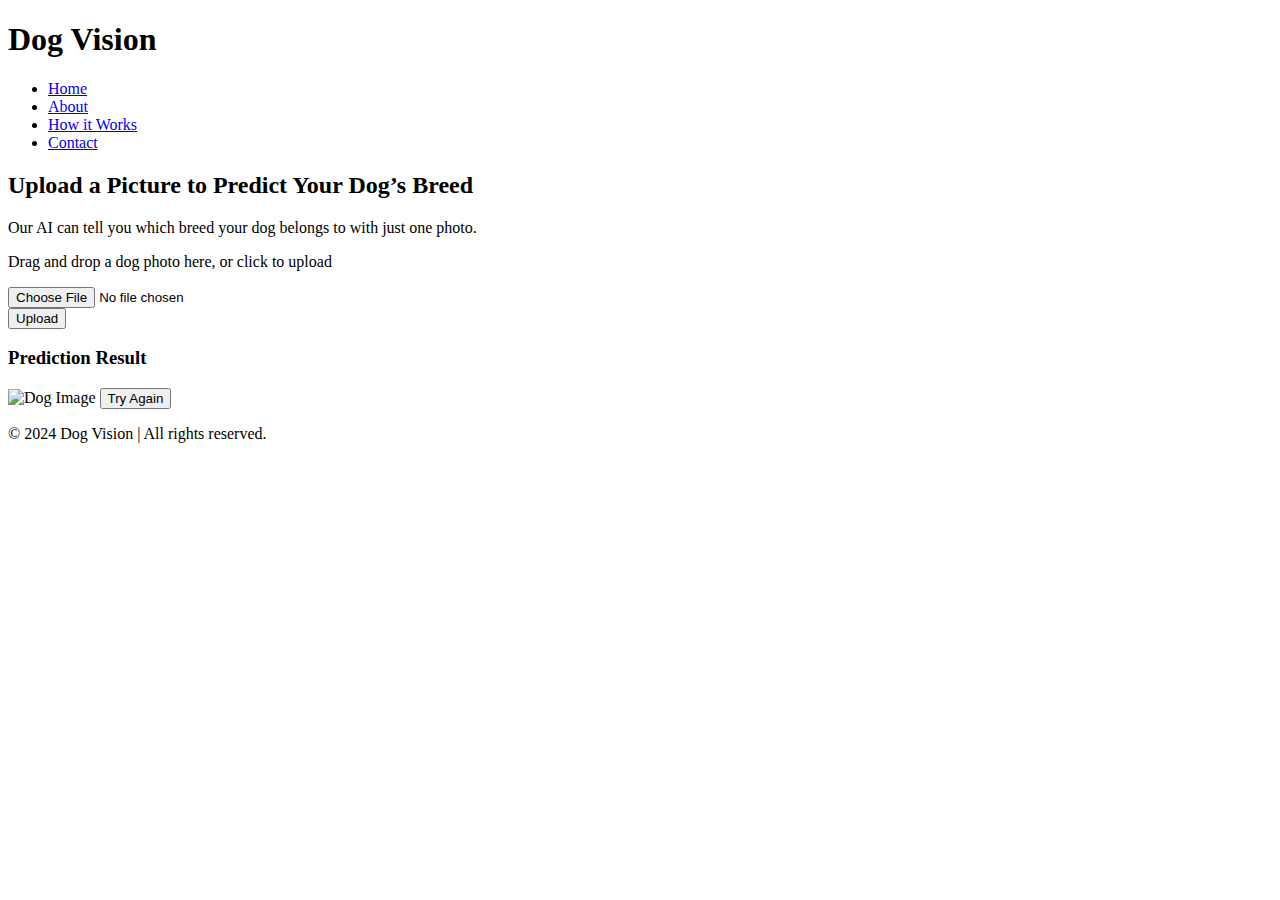
==== templates/index.html @ ed735141 "final" ====
<!DOCTYPE html>
<html lang="en">
<head>
    <meta charset="UTF-8">
    <meta name="viewport" content="width=device-width, initial-scale=1.0">
    <title>Dog Vision - Predict Your Dog's Breed</title>
    <link rel="stylesheet" href="static/css/styles.css">
</head>
<body>

    <header>
        <h1>Dog Vision</h1>
        <nav>
            <ul>
                <li><a href="#">Home</a></li>
                <li><a href="#">About</a></li>
                <li><a href="#">How it Works</a></li>
                <li><a href="#">Contact</a></li>
            </ul>
        </nav>
    </header>

    <main>
        <section class="hero">
            <h2>Upload a Picture to Predict Your Dog’s Breed</h2>
            <p>Our AI can tell you which breed your dog belongs to with just one photo.</p>

            <div class="upload-section">
                <div id="upload-box" class="drag-drop">
                    <p>Drag and drop a dog photo here, or click to upload</p>
                    <input type="file" id="upload-input" accept="image/*">
                </div>
                <button id="upload-btn">Upload</button>
            </div>
        </section>

        <section id="result-section" class="hidden">
            <h3>Prediction Result</h3>
            <img id="dog-image" src="{{ url_for('static', filename='images/predicted.png') }}" alt="Dog Image">
            <button id="retry-btn">Try Again</button>
        </section>
    </main>

    <footer>
        <p>&copy; 2024 Dog Vision | All rights reserved.</p>
    </footer>

    <script src="static/js/script.js"></script>
</body>
</html>
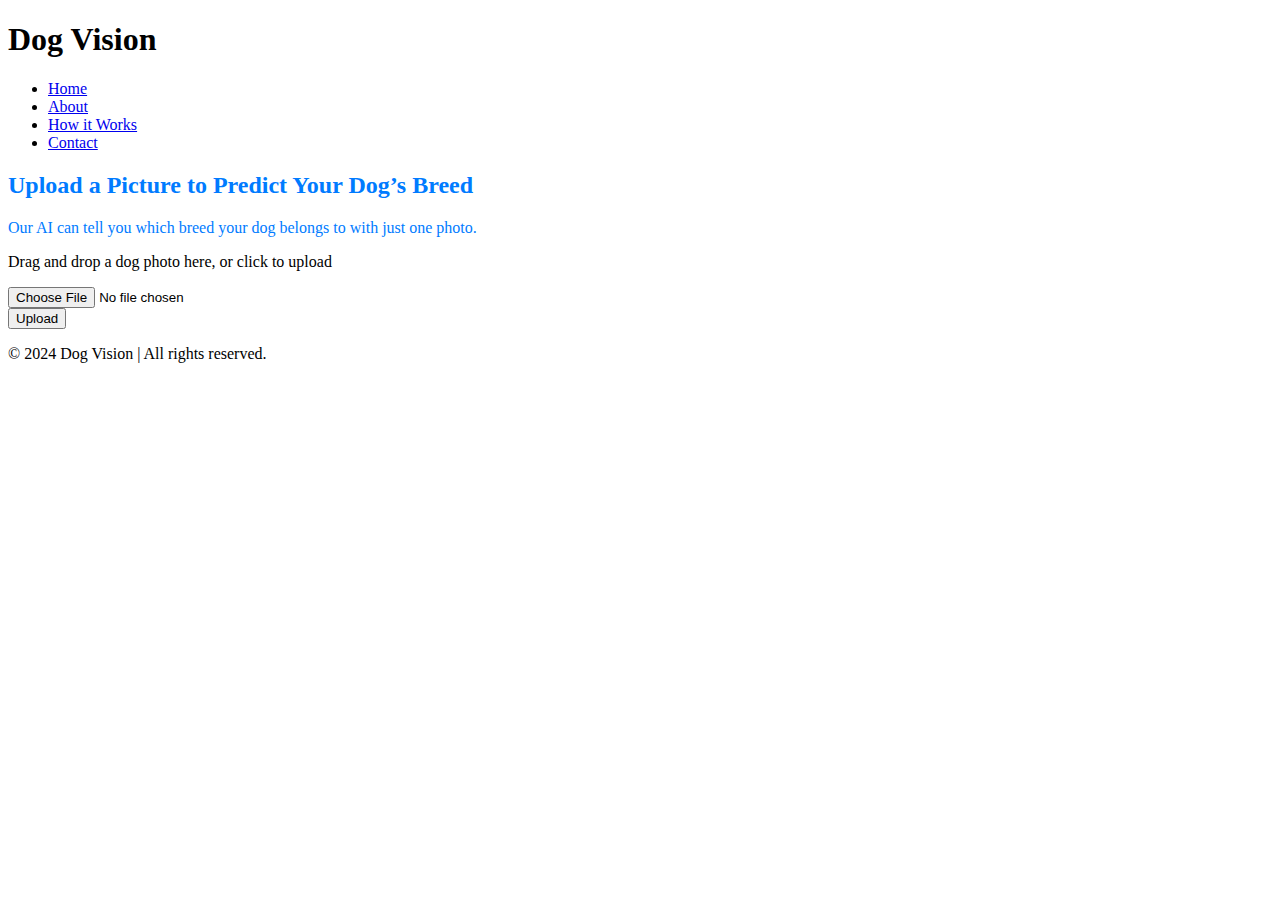
==== commit 924d3e0f: "final" ====
--- a/templates/index.html
+++ b/templates/index.html
@@ -22,22 +22,16 @@
 
     <main>
         <section class="hero">
-            <h2>Upload a Picture to Predict Your Dog’s Breed</h2>
-            <p>Our AI can tell you which breed your dog belongs to with just one photo.</p>
+            <h2 style="color: #007BFF;">Upload a Picture to Predict Your Dog’s Breed</h2>
+            <p style="color: #007BFF;">Our AI can tell you which breed your dog belongs to with just one photo.</p>
 
             <div class="upload-section">
                 <div id="upload-box" class="drag-drop">
                     <p>Drag and drop a dog photo here, or click to upload</p>
                     <input type="file" id="upload-input" accept="image/*">
                 </div>
-                <button id="upload-btn">Upload</button>
+                <button id="upload-btn" onclick="window.location.href='/pred'">Upload</button>
             </div>
-        </section>
-
-        <section id="result-section" class="hidden">
-            <h3>Prediction Result</h3>
-            <img id="dog-image" src="{{ url_for('static', filename='images/predicted.png') }}" alt="Dog Image">
-            <button id="retry-btn">Try Again</button>
         </section>
     </main>
 
